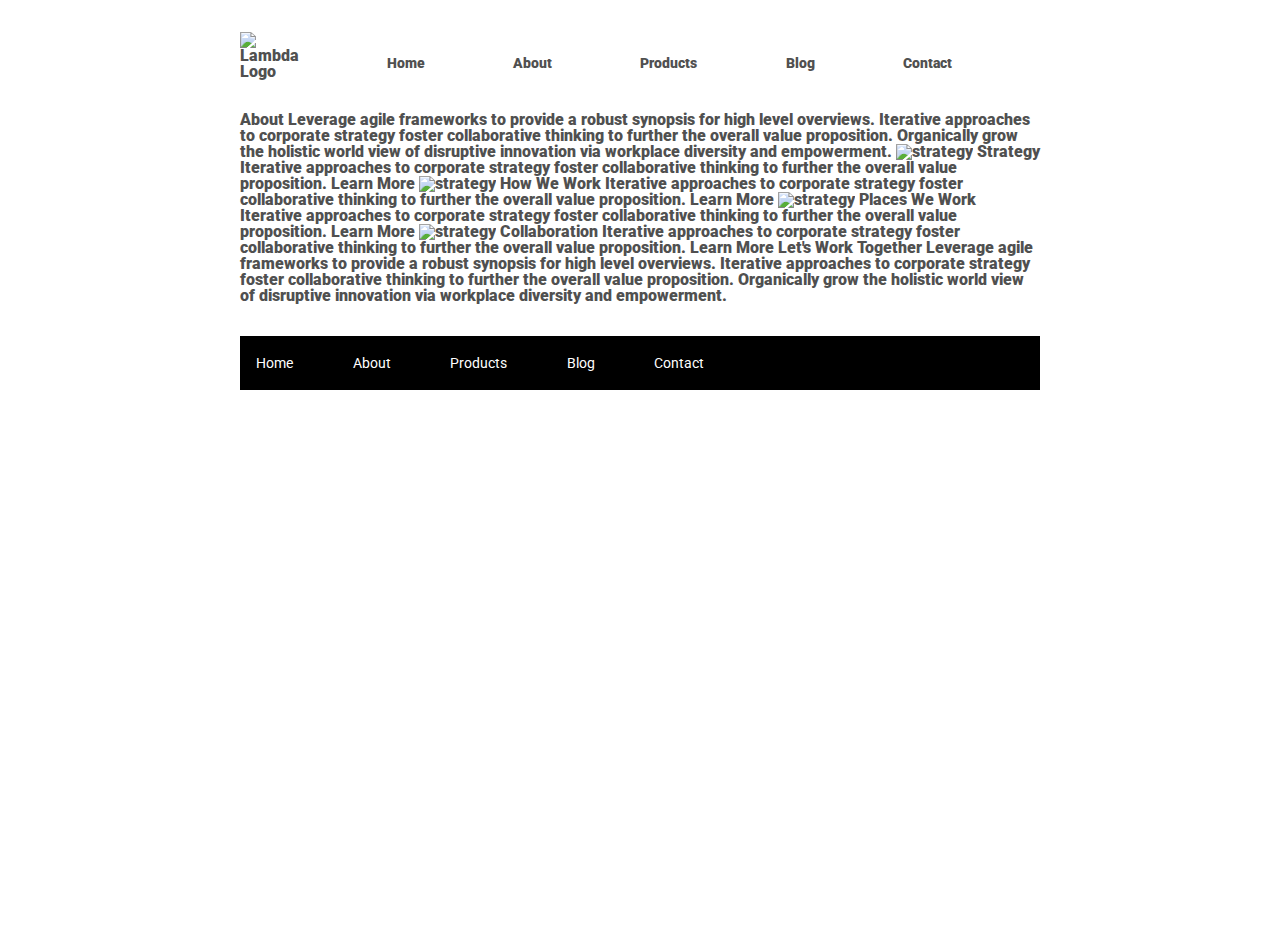
==== about.html @ e40adb6b "building the navigatin of the index file" ====
<!DOCTYPE html>

<html lang="en">
  <head>
    <meta charset="utf-8" />

    <title>Sprint Challenge - About</title>

    <link
      href="https://fonts.googleapis.com/css?family=Roboto|Rubik"
      rel="stylesheet"
    />
    <link rel="stylesheet" href="css/index.css" />
  </head>

  <body>
    <div class="container about-page">
      <!--my navigation-->

      <nav class="menu">
        <div class="logo">
          <img src="img/lambda-black.png" alt="Lambda Logo" />
        </div>
        <div class="links">
          <a href="#">Home</a>
          <a href="about.html">About</a>
          <a href="#">Products</a>
          <a href="#">Blog</a>
          <a href="#">Contact</a>
        </div>
      </nav>

      About Leverage agile frameworks to provide a robust synopsis for high
      level overviews. Iterative approaches to corporate strategy foster
      collaborative thinking to further the overall value proposition.
      Organically grow the holistic world view of disruptive innovation via
      workplace diversity and empowerment.

      <img src="img/about-plan.png" alt="strategy" />

      Strategy Iterative approaches to corporate strategy foster collaborative
      thinking to further the overall value proposition. Learn More

      <img src="img/about-working.png" alt="strategy" />

      How We Work Iterative approaches to corporate strategy foster
      collaborative thinking to further the overall value proposition. Learn
      More

      <img src="img/about-office.png" alt="strategy" />

      Places We Work Iterative approaches to corporate strategy foster
      collaborative thinking to further the overall value proposition. Learn
      More

      <img src="img/about-meeting.png" alt="strategy" />

      Collaboration Iterative approaches to corporate strategy foster
      collaborative thinking to further the overall value proposition. Learn
      More Let's Work Together Leverage agile frameworks to provide a robust
      synopsis for high level overviews. Iterative approaches to corporate
      strategy foster collaborative thinking to further the overall value
      proposition. Organically grow the holistic world view of disruptive
      innovation via workplace diversity and empowerment.

      <footer>
        <nav>
          <a href="index.html">Home</a>
          <a href="#">About</a>
          <a href="#">Products</a>
          <a href="#">Blog</a>
          <a href="#">Contact</a>
        </nav>
      </footer>
    </div>
    <!-- container -->
  </body>
</html>
---- css/index.css ----
/* http://meyerweb.com/eric/tools/css/reset/ 
   v2.0 | 20110126
   License: none (public domain)
*/

html,
body,
div,
span,
applet,
object,
iframe,
h1,
h2,
h3,
h4,
h5,
h6,
p,
blockquote,
pre,
a,
abbr,
acronym,
address,
big,
cite,
code,
del,
dfn,
em,
img,
ins,
kbd,
q,
s,
samp,
small,
strike,
strong,
sub,
sup,
tt,
var,
b,
u,
i,
center,
dl,
dt,
dd,
ol,
ul,
li,
fieldset,
form,
label,
legend,
table,
caption,
tbody,
tfoot,
thead,
tr,
th,
td,
article,
aside,
canvas,
details,
embed,
figure,
figcaption,
footer,
header,
hgroup,
menu,
nav,
output,
ruby,
section,
summary,
time,
mark,
audio,
video {
  margin: 0;
  padding: 0;
  border: 0;
  font-size: 100%;
  font: inherit;
  vertical-align: baseline;
}

/* HTML5 display-role reset for older browsers */
article,
aside,
details,
figcaption,
figure,
footer,
header,
hgroup,
menu,
nav,
section {
  display: block;
}
body {
  line-height: 1;
}
ol,
ul {
  list-style: none;
}
blockquote,
q {
  quotes: none;
}
blockquote:before,
blockquote:after,
q:before,
q:after {
  content: "";
  content: none;
}
table {
  border-collapse: collapse;
  border-spacing: 0;
}

* {
  box-sizing: border-box;
}

html,
body {
  height: 100%;
  font-family: "Roboto", sans-serif;
  font-weight: bolder;
  color: #505050;
}

h1,
h2,
h3,
h4,
h5 {
  font-size: 18px;
  margin-bottom: 15px;
  font-family: "Rubik", sans-serif;
}

p {
  line-height: 1.4;
}

.container {
  width: 800px;
  margin: 0 auto;
}

nav {
  display: flex;
  margin: 4% 0 4%;
  font-weight: bolder;
  color: #505050;
}
.links {
  margin-top: 3%;
  width: 400%;
  display: flex;
  justify-content: space-evenly;
}

.links a {
  text-decoration: none;
  color: #505050;
  font-size: 14px;
}

#under-menu {
  height: 150px;
  width: 100%;
  background-image: url("../img/jumbo.jpg");
  margin-bottom: 3%;
}

.top-content {
  display: flex;
  flex-wrap: wrap;
  justify-content: space-evenly;
  margin-bottom: 20px;
  border-bottom: 1px dashed black;
}

.top-content .text-container {
  width: 48%;
  padding: 0 1%;
  padding-bottom: 20px;
}

.middle-content {
  margin-bottom: 20px;
  border-bottom: 1px dashed black;
}

.middle-content h2 {
  padding: 0 2%;
  margin-bottom: 0;
}

.middle-content .boxes {
  display: flex;
  flex-wrap: wrap;
  justify-content: space-evenly;
}

.middle-content .box {
  width: 12.5%;
  height: 100px;
  background: black;
  margin: 20px 2.5%;
  color: white;
  display: flex;
  align-items: center;
  justify-content: center;
}

.box1 {
  background-color: teal;
  width: 12.5%;
  height: 100px;
  margin: 20px 2.5%;
  color: white;
  display: flex;
  align-items: center;
  justify-content: center;
}
.box2 {
  background-color: gold;
  width: 12.5%;
  height: 100px;
  margin: 20px 2.5%;
  color: white;
  display: flex;
  align-items: center;
  justify-content: center;
}

.box3 {
  background-color: cadetblue;
  width: 12.5%;
  height: 100px;
  margin: 20px 2.5%;
  color: white;
  display: flex;
  align-items: center;
  justify-content: center;
}
.box4 {
  background-color: coral;
  width: 12.5%;
  height: 100px;
  margin: 20px 2.5%;
  color: white;
  display: flex;
  align-items: center;
  justify-content: center;
}

.box5 {
  background-color: crimson;
  width: 12.5%;
  height: 100px;
  margin: 20px 2.5%;
  color: white;
  display: flex;
  align-items: center;
  justify-content: center;
}

.box6 {
  background-color: forestgreen;
  width: 12.5%;
  height: 100px;
  margin: 20px 2.5%;
  color: white;
  display: flex;
  align-items: center;
  justify-content: center;
}

.box7 {
  background-color: darkorchid;
  width: 12.5%;
  height: 100px;
  margin: 20px 2.5%;
  color: white;
  display: flex;
  align-items: center;
  justify-content: center;
}
.box8 {
  background-color: hotpink;
  width: 12.5%;
  height: 100px;
  margin: 20px 2.5%;
  color: white;
  display: flex;
  align-items: center;
  justify-content: center;
}

.box9 {
  background-color: indigo;
  width: 12.5%;
  height: 100px;
  margin: 20px 2.5%;
  color: white;
  display: flex;
  align-items: center;
  justify-content: center;
}
.box10 {
  background-color: dodgerblue;
  width: 12.5%;
  height: 100px;
  margin: 20px 2.5%;
  color: white;
  display: flex;
  align-items: center;
  justify-content: center;
}

.bottom-content {
  display: flex;
  margin: 0 2% 20px;
  justify-content: space-around;
}

.bottom-content .text-container {
  padding-right: 4%;
}

.bottom-content .text-container:last-child {
  padding-right: 0;
}

footer {
  width: 100%;
  background: black;
}

footer nav {
  width: 60%;
  display: flex;
  justify-content: space-between;
  align-items: center;
  padding: 20px 2%;
  font-size: 14px;
}

footer nav a {
  color: white;
  text-decoration: none;
  font-weight: normal;
}
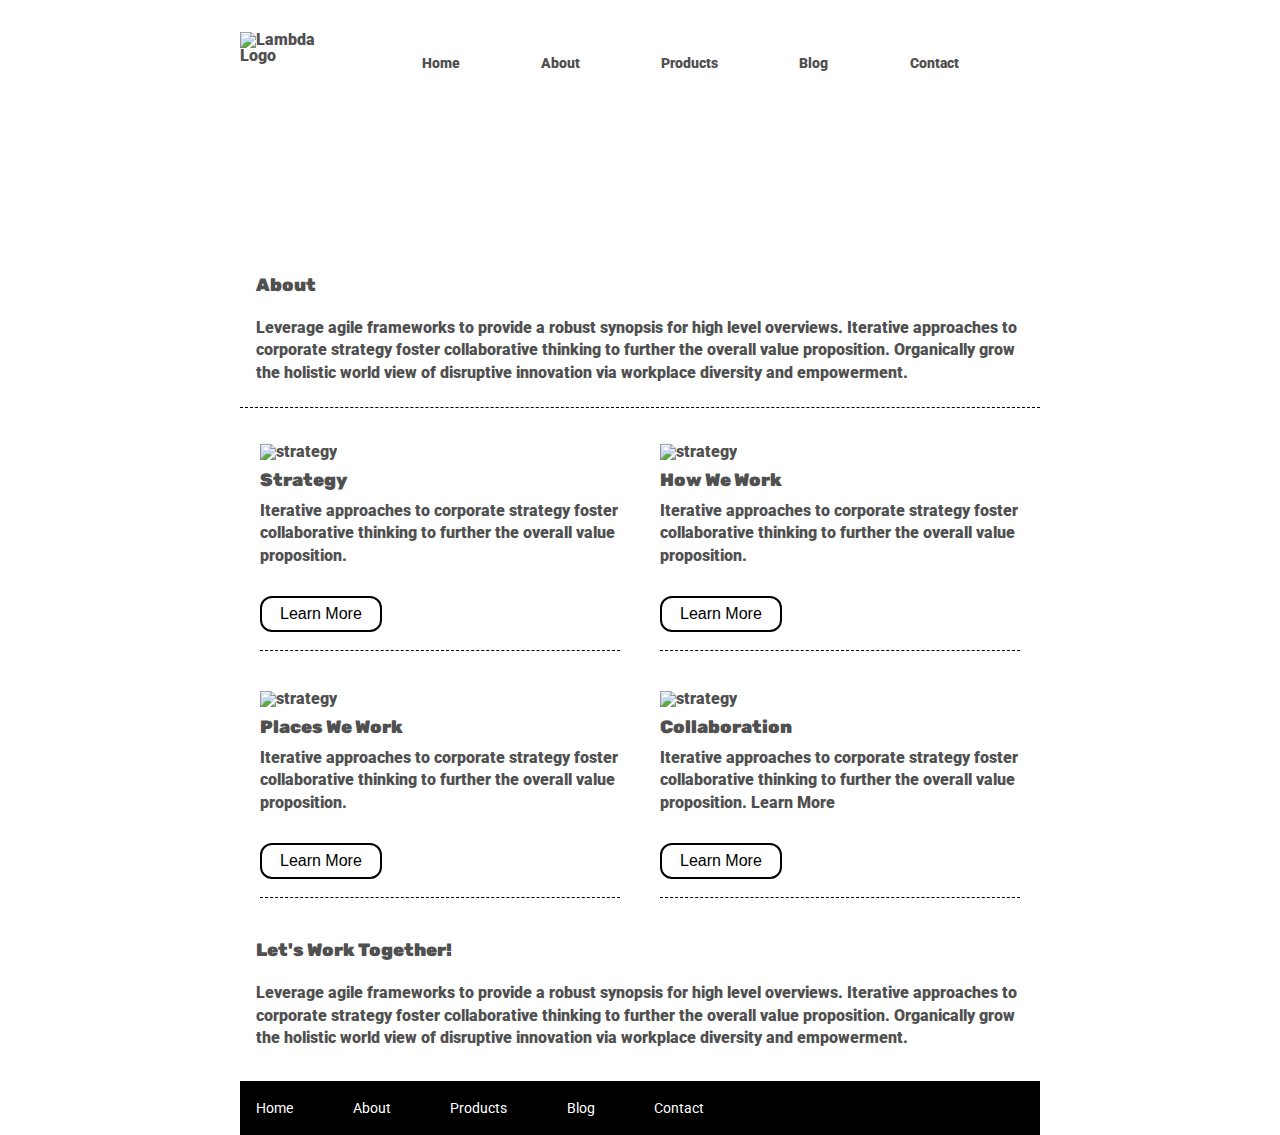
==== commit bb46e790: "Changes in css file and page about" ====
--- a/about.html
+++ b/about.html
@@ -15,14 +15,13 @@
 
   <body>
     <div class="container about-page">
-      <!--my navigation-->
-
+      <!--my navigation/  here i include the code for the navigation-->
       <nav class="menu">
         <div class="logo">
           <img src="img/lambda-black.png" alt="Lambda Logo" />
         </div>
         <div class="links">
-          <a href="#">Home</a>
+          <a href="index.html">Home</a>
           <a href="about.html">About</a>
           <a href="#">Products</a>
           <a href="#">Blog</a>
@@ -30,38 +29,75 @@
         </div>
       </nav>
 
-      About Leverage agile frameworks to provide a robust synopsis for high
-      level overviews. Iterative approaches to corporate strategy foster
-      collaborative thinking to further the overall value proposition.
-      Organically grow the holistic world view of disruptive innovation via
-      workplace diversity and empowerment.
+      <!--This is a code for the background picture under navigation menu-->
+      <section id="under-nav"></section>
 
-      <img src="img/about-plan.png" alt="strategy" />
+      <!--this is a code for the text under the background picture, named About-->
+      <div class="text-about">
+        <h2>About</h2>
+        <p>
+          Leverage agile frameworks to provide a robust synopsis for high level
+          overviews. Iterative approaches to corporate strategy foster
+          collaborative thinking to further the overall value proposition.
+          Organically grow the holistic world view of disruptive innovation via
+          workplace diversity and empowerment.
+        </p>
+      </div>
 
-      Strategy Iterative approaches to corporate strategy foster collaborative
-      thinking to further the overall value proposition. Learn More
+      <!--start section-->
+      <section class="picture-container">
+        <div class="stratigic">
+          <img src="img/about-plan.png" alt="strategy" />
+          <h2>Strategy</h2>
+          <p>
+            Iterative approaches to corporate strategy foster collaborative
+            thinking to further the overall value proposition.
+          </p>
+          <button>Learn More</button>
+        </div>
 
-      <img src="img/about-working.png" alt="strategy" />
+        <div class="working">
+          <img src="img/about-working.png" alt="strategy" />
+          <h2>How We Work</h2>
+          <p>
+            Iterative approaches to corporate strategy foster collaborative
+            thinking to further the overall value proposition.
+          </p>
+          <button>Learn More</button>
+        </div>
 
-      How We Work Iterative approaches to corporate strategy foster
-      collaborative thinking to further the overall value proposition. Learn
-      More
+        <div class="Working-places">
+          <img src="img/about-office.png" alt="strategy" />
+          <h2>Places We Work</h2>
+          <p>
+            Iterative approaches to corporate strategy foster collaborative
+            thinking to further the overall value proposition.
+          </p>
+          <button>Learn More</button>
+        </div>
 
-      <img src="img/about-office.png" alt="strategy" />
+        <div class="collaborating">
+          <img src="img/about-meeting.png" alt="strategy" />
+          <h2>Collaboration</h2>
+          <p>
+            Iterative approaches to corporate strategy foster collaborative
+            thinking to further the overall value proposition. Learn More
+          </p>
+          <button>Learn More</button>
+        </div>
+      </section>
+      <!-- end of second section-->
 
-      Places We Work Iterative approaches to corporate strategy foster
-      collaborative thinking to further the overall value proposition. Learn
-      More
-
-      <img src="img/about-meeting.png" alt="strategy" />
-
-      Collaboration Iterative approaches to corporate strategy foster
-      collaborative thinking to further the overall value proposition. Learn
-      More Let's Work Together Leverage agile frameworks to provide a robust
-      synopsis for high level overviews. Iterative approaches to corporate
-      strategy foster collaborative thinking to further the overall value
-      proposition. Organically grow the holistic world view of disruptive
-      innovation via workplace diversity and empowerment.
+      <div class="last-container">
+        <h2>Let's Work Together!</h2>
+        <p>
+          Leverage agile frameworks to provide a robust synopsis for high level
+          overviews. Iterative approaches to corporate strategy foster
+          collaborative thinking to further the overall value proposition.
+          Organically grow the holistic world view of disruptive innovation via
+          workplace diversity and empowerment.
+        </p>
+      </div>
 
       <footer>
         <nav>
--- a/css/index.css
+++ b/css/index.css
@@ -168,7 +168,7 @@
 }
 .links {
   margin-top: 3%;
-  width: 400%;
+  width: 100%;
   display: flex;
   justify-content: space-evenly;
 }
@@ -366,3 +366,51 @@
   text-decoration: none;
   font-weight: normal;
 }
+
+/* css for about page*/
+
+#under-nav {
+  height: 150px;
+  width: 100%;
+  background-image: url("../img/jumbo-about.png");
+  margin-bottom: 3%;
+}
+
+.text-about {
+  border-bottom: 1px dashed black;
+  padding: 0% 2% 0% 2%;
+  margin-bottom: 2%;
+}
+
+.Working-places,
+.collaborating,
+.working,
+.stratigic {
+  border-bottom: 1px dashed black;
+  margin: 2.5%;
+  width: 45%;
+}
+.picture-container {
+  display: flex;
+  flex-wrap: wrap;
+  justify-content: center;
+}
+
+button {
+  border: solid black 2px;
+  border-radius: 12px;
+  padding: 2% 5%;
+  background-color: white;
+  color: black;
+  font-size: 16px;
+  margin: 5% 0;
+}
+
+h2,
+p {
+  margin: 3% 0;
+}
+
+.last-container {
+  padding: 0% 2% 0% 2%;
+}
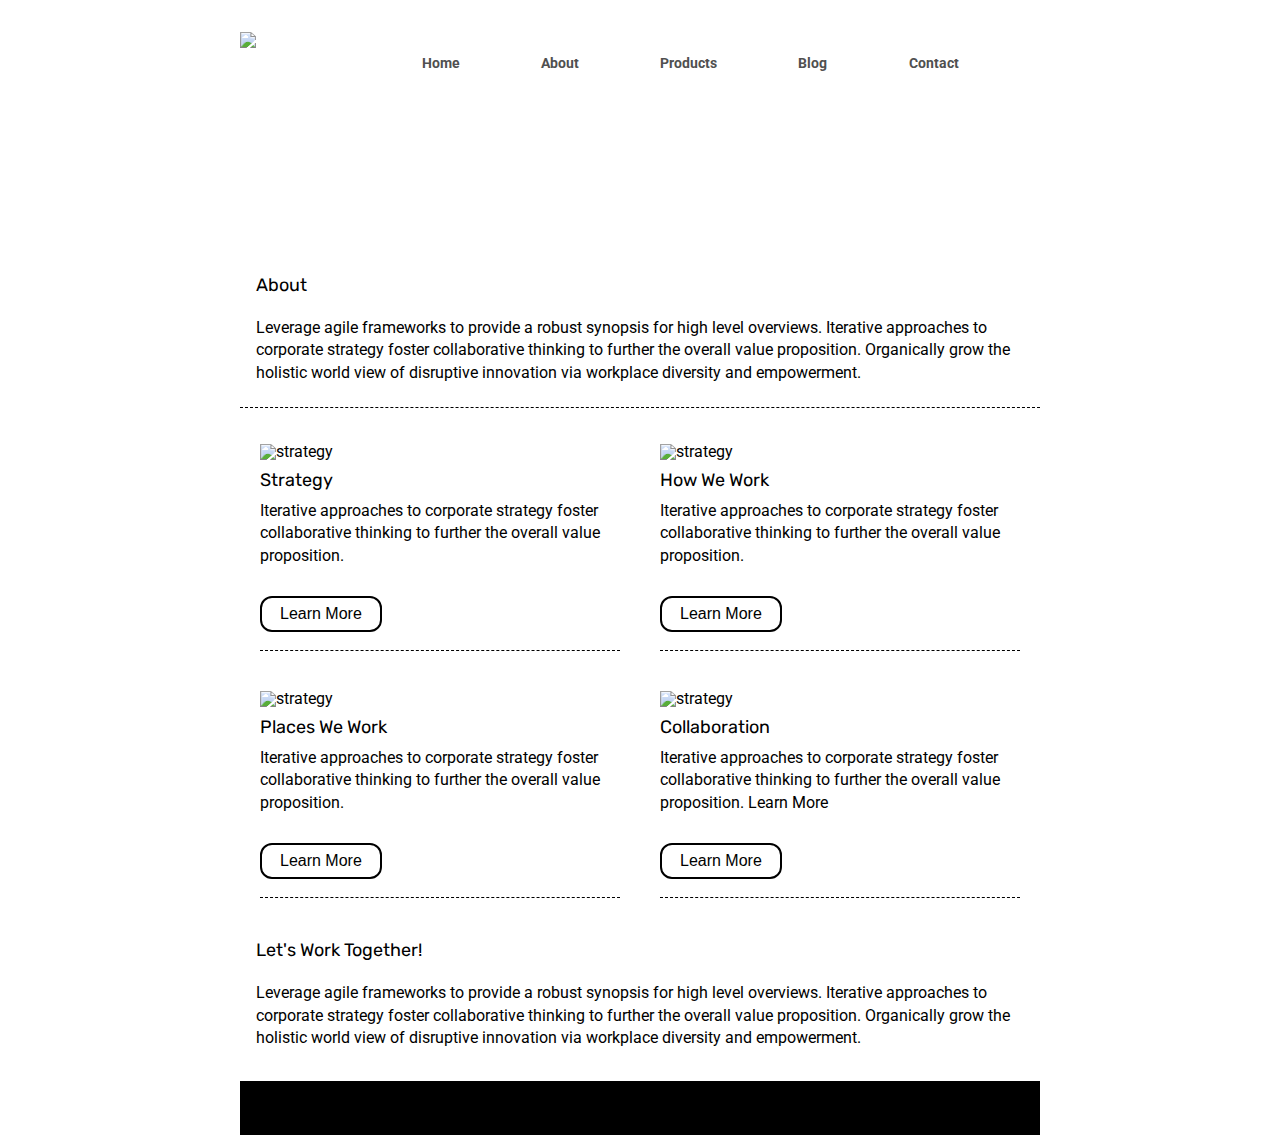
==== commit 6b9b7bef: "testing git not updating" ====
--- a/about.html
+++ b/about.html
@@ -44,7 +44,7 @@
         </p>
       </div>
 
-      <!--start section-->
+      <!--start section. This is a code including the mictures in the middle of the page  -->
       <section class="picture-container">
         <div class="stratigic">
           <img src="img/about-plan.png" alt="strategy" />
@@ -86,8 +86,9 @@
           <button>Learn More</button>
         </div>
       </section>
-      <!-- end of second section-->
+      <!-- end of section-->
 
+      <!--This is the last text container in the page-->
       <div class="last-container">
         <h2>Let's Work Together!</h2>
         <p>
--- a/css/index.css
+++ b/css/index.css
@@ -137,8 +137,6 @@
 body {
   height: 100%;
   font-family: "Roboto", sans-serif;
-  font-weight: bolder;
-  color: #505050;
 }
 
 h1,
@@ -158,14 +156,16 @@
 .container {
   width: 800px;
   margin: 0 auto;
-}
-
-nav {
-  display: flex;
-  margin: 4% 0 4%;
   font-weight: bolder;
   color: #505050;
 }
+
+nav {
+  display: flex;
+  margin: 4% 0 4%;
+  color: white;
+}
+
 .links {
   margin-top: 3%;
   width: 100%;
@@ -216,19 +216,16 @@
   justify-content: space-evenly;
 }
 
-.middle-content .box {
-  width: 12.5%;
-  height: 100px;
-  background: black;
-  margin: 20px 2.5%;
-  color: white;
-  display: flex;
-  align-items: center;
-  justify-content: center;
-}
-
-.box1 {
-  background-color: teal;
+.middle-content .box1,
+.box2,
+.box3,
+.box4,
+.box5,
+.box6,
+.box7,
+.box8,
+.box9,
+.box10 {
   width: 12.5%;
   height: 100px;
   margin: 20px 2.5%;
@@ -237,100 +234,43 @@
   align-items: center;
   justify-content: center;
 }
+
+.box1 {
+  background-color: teal;
+}
+
 .box2 {
   background-color: gold;
-  width: 12.5%;
-  height: 100px;
-  margin: 20px 2.5%;
-  color: white;
-  display: flex;
-  align-items: center;
-  justify-content: center;
 }
 
 .box3 {
   background-color: cadetblue;
-  width: 12.5%;
-  height: 100px;
-  margin: 20px 2.5%;
-  color: white;
-  display: flex;
-  align-items: center;
-  justify-content: center;
-}
+}
+
 .box4 {
   background-color: coral;
-  width: 12.5%;
-  height: 100px;
-  margin: 20px 2.5%;
-  color: white;
-  display: flex;
-  align-items: center;
-  justify-content: center;
 }
 
 .box5 {
   background-color: crimson;
-  width: 12.5%;
-  height: 100px;
-  margin: 20px 2.5%;
-  color: white;
-  display: flex;
-  align-items: center;
-  justify-content: center;
 }
 
 .box6 {
   background-color: forestgreen;
-  width: 12.5%;
-  height: 100px;
-  margin: 20px 2.5%;
-  color: white;
-  display: flex;
-  align-items: center;
-  justify-content: center;
 }
 
 .box7 {
   background-color: darkorchid;
-  width: 12.5%;
-  height: 100px;
-  margin: 20px 2.5%;
-  color: white;
-  display: flex;
-  align-items: center;
-  justify-content: center;
 }
 .box8 {
   background-color: hotpink;
-  width: 12.5%;
-  height: 100px;
-  margin: 20px 2.5%;
-  color: white;
-  display: flex;
-  align-items: center;
-  justify-content: center;
 }
 
 .box9 {
   background-color: indigo;
-  width: 12.5%;
-  height: 100px;
-  margin: 20px 2.5%;
-  color: white;
-  display: flex;
-  align-items: center;
-  justify-content: center;
 }
 .box10 {
   background-color: dodgerblue;
-  width: 12.5%;
-  height: 100px;
-  margin: 20px 2.5%;
-  color: white;
-  display: flex;
-  align-items: center;
-  justify-content: center;
 }
 
 .bottom-content {
@@ -359,12 +299,14 @@
   align-items: center;
   padding: 20px 2%;
   font-size: 14px;
+  color: white;
 }
 
 footer nav a {
   color: white;
   text-decoration: none;
   font-weight: normal;
+  color: black;
 }
 
 /* css for about page*/
@@ -380,6 +322,8 @@
   border-bottom: 1px dashed black;
   padding: 0% 2% 0% 2%;
   margin-bottom: 2%;
+  font-weight: normal;
+  color: black;
 }
 
 .Working-places,
@@ -389,6 +333,8 @@
   border-bottom: 1px dashed black;
   margin: 2.5%;
   width: 45%;
+  font-weight: normal;
+  color: black;
 }
 .picture-container {
   display: flex;
@@ -413,4 +359,6 @@
 
 .last-container {
   padding: 0% 2% 0% 2%;
-}
+  font-weight: normal;
+  color: black;
+}
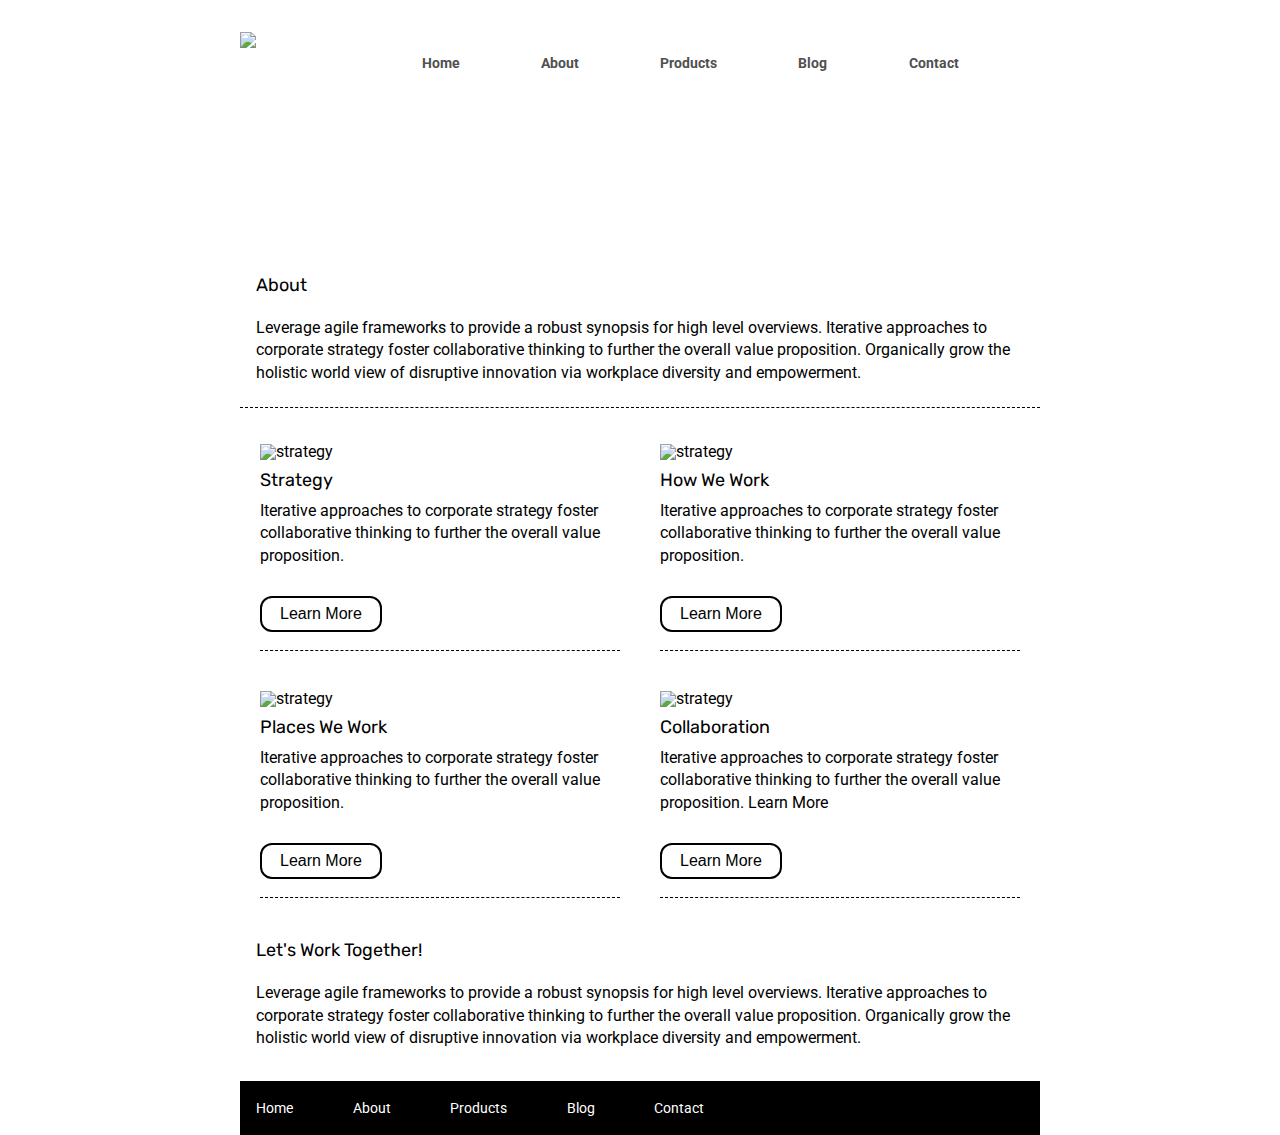
==== commit 3db6fe0b: "changing font" ====
--- a/about.html
+++ b/about.html
@@ -44,7 +44,7 @@
         </p>
       </div>
 
-      <!--start section. This is a code including the mictures in the middle of the page  -->
+      <!--start section. This is a code including the pictures in the middle of the page  -->
       <section class="picture-container">
         <div class="stratigic">
           <img src="img/about-plan.png" alt="strategy" />
--- a/css/index.css
+++ b/css/index.css
@@ -299,14 +299,12 @@
   align-items: center;
   padding: 20px 2%;
   font-size: 14px;
-  color: white;
 }
 
 footer nav a {
   color: white;
   text-decoration: none;
   font-weight: normal;
-  color: black;
 }
 
 /* css for about page*/
@@ -324,6 +322,7 @@
   margin-bottom: 2%;
   font-weight: normal;
   color: black;
+  font;
 }
 
 .Working-places,
